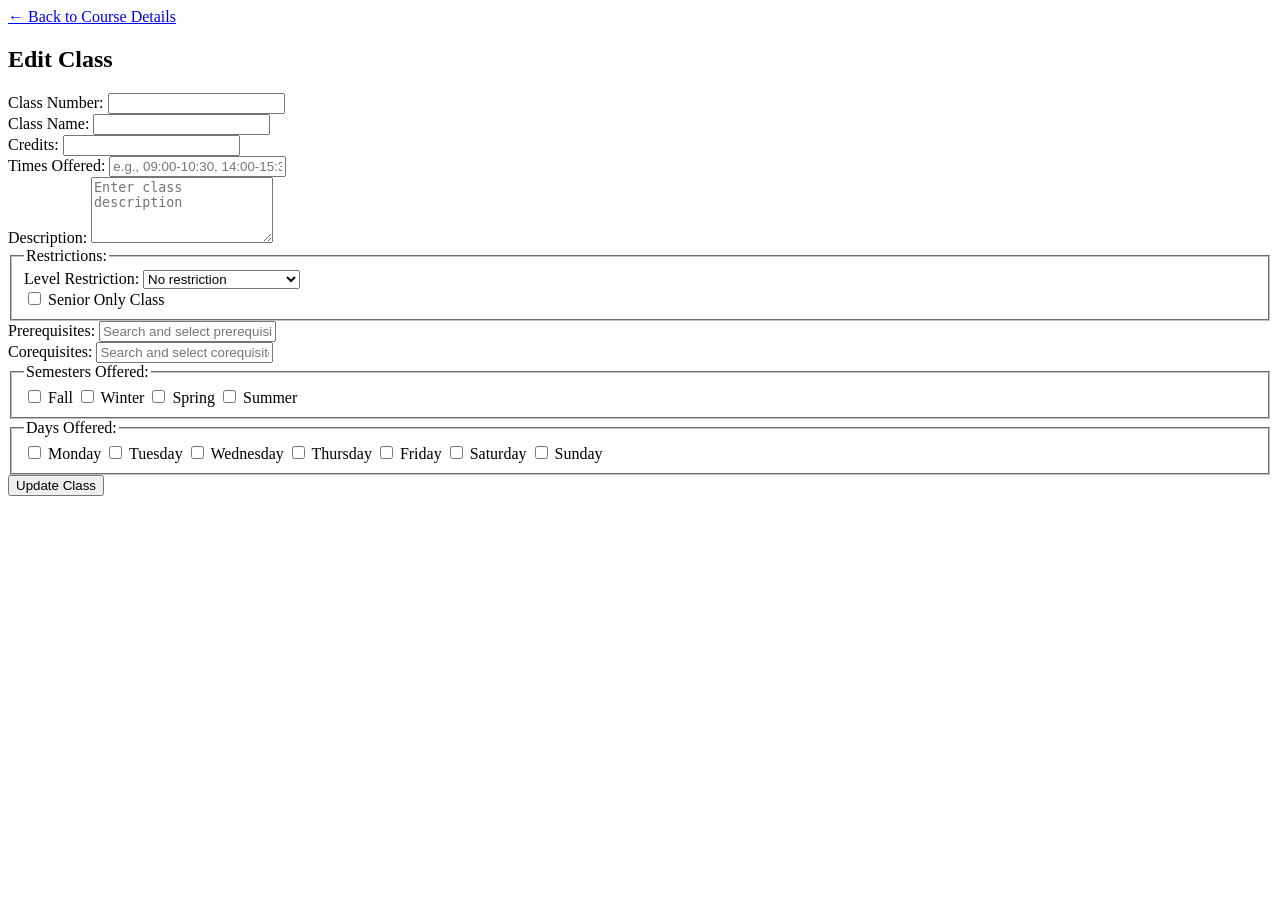
==== public/edit_class.html @ ac814a56 "Merge pull request #22 from sthcst/main Footer for All Links and Credit #s" ====
<!DOCTYPE html>
<html lang="en">
<head>
    <meta charset="UTF-8">
    <title id="form-title">Edit Class</title>
    <link rel="stylesheet" href="/css/admin.css">
    <link rel="stylesheet" href="/css/footer.css" />
    <link href="https://fonts.googleapis.com/css2?family=Inter:wght@400;500;600;700&display=swap" rel="stylesheet">
    <script src="/js/edit_class.js" defer></script>
</head>
<body>
    <div class="header-container">
        <a href="#" id="back-to-course">← Back to Course Details</a>
    </div>
    
    <form id="edit-class-form">
        <!-- Add the red header section -->
        <div class="form-header">
            <h2>Edit Class</h2>
        </div>
        
        <!-- First row: Class Number and Class Name -->
        <div class="input-row">
            <div class="input-column">
                <label for="class-number">Class Number:</label>
                <input type="text" id="class-number" name="class_number" required>
            </div>
            <div class="input-column">
                <label for="class-name">Class Name:</label>
                <input type="text" id="class-name" name="class_name" required>
            </div>
        </div>
        
        <!-- Second row: Credits and Times Offered -->
        <div class="input-row">
            <div class="input-column">
                <label for="credits">Credits:</label>
                <input type="number" id="credits" name="credits" min="1" required>
            </div>
            <div class="input-column">
                <label for="times-offered">Times Offered:</label>
                <input type="text" id="times-offered" name="times_offered" placeholder="e.g., 09:00-10:30, 14:00-15:30">
            </div>
        </div>
        
        <!-- Description field (full width) -->
        <div class="full-width">
            <label for="class-description">Description:</label>
            <textarea id="class-description" name="description" rows="4" placeholder="Enter class description"></textarea>
        </div>

        <!-- Restrictions fieldset -->
        <fieldset>
            <legend>Restrictions:</legend>
            <div class="restriction-controls">
                <div class="select-container">
                    <label for="class-restrictions">Level Restriction:</label>
                    <select id="class-restrictions" name="restrictions">
                        <option value="">No restriction</option>
                        <option value="Freshman and above">Freshman and above</option>
                        <option value="Sophomore and above">Sophomore and above</option>
                        <option value="Junior and above">Junior and above</option>
                    </select>
                </div>
                
                <div class="checkbox-container">
                    <label class="checkbox-label">
                        <input type="checkbox" id="is-senior-class" name="is_senior_class">
                        Senior Only Class
                    </label>
                </div>
            </div>
        </fieldset>

        <!-- Two column layout for prerequisites and corequisites -->
        <div class="input-row">
            <div class="input-column">
                <div class="input-container">
                    <label for="prerequisites">Prerequisites:</label>
                    <input type="text" id="prerequisites" name="prerequisites" placeholder="Search and select prerequisites">
                    <div id="prerequisites-suggestions" class="suggestions"></div>
                </div>
            </div>
            <div class="input-column">
                <div class="input-container">
                    <label for="corequisites">Corequisites:</label>
                    <input type="text" id="corequisites" name="corequisites" placeholder="Search and select corequisites">
                    <div id="corequisites-suggestions" class="suggestions"></div>
                </div>
            </div>
        </div>

        <!-- Semesters Offered fieldset -->
        <fieldset>
            <legend>Semesters Offered:</legend>
            <label>
                <input type="checkbox" name="semesters_offered" value="Fall"> Fall
            </label>
            <label>
                <input type="checkbox" name="semesters_offered" value="Winter"> Winter
            </label>
            <label>
                <input type="checkbox" name="semesters_offered" value="Spring"> Spring
            </label>
            <label>
                <input type="checkbox" name="semesters_offered" value="Summer"> Summer
            </label>
        </fieldset>

        <!-- Days Offered fieldset -->
        <fieldset>
            <legend>Days Offered:</legend>
            <label>
                <input type="checkbox" name="days_offered" value="Monday"> Monday
            </label>
            <label>
                <input type="checkbox" name="days_offered" value="Tuesday"> Tuesday
            </label>
            <label>
                <input type="checkbox" name="days_offered" value="Wednesday"> Wednesday
            </label>
            <label>
                <input type="checkbox" name="days_offered" value="Thursday"> Thursday
            </label>
            <label>
                <input type="checkbox" name="days_offered" value="Friday"> Friday
            </label>
            <label>
                <input type="checkbox" name="days_offered" value="Saturday"> Saturday
            </label>
            <label>
                <input type="checkbox" name="days_offered" value="Sunday"> Sunday
            </label>
        </fieldset>

        <button type="submit" id="submit-button">Update Class</button>
    </form>
    <div id="form-message"></div>
    <script src="/js/footer.js"></script>
</body>
</html>
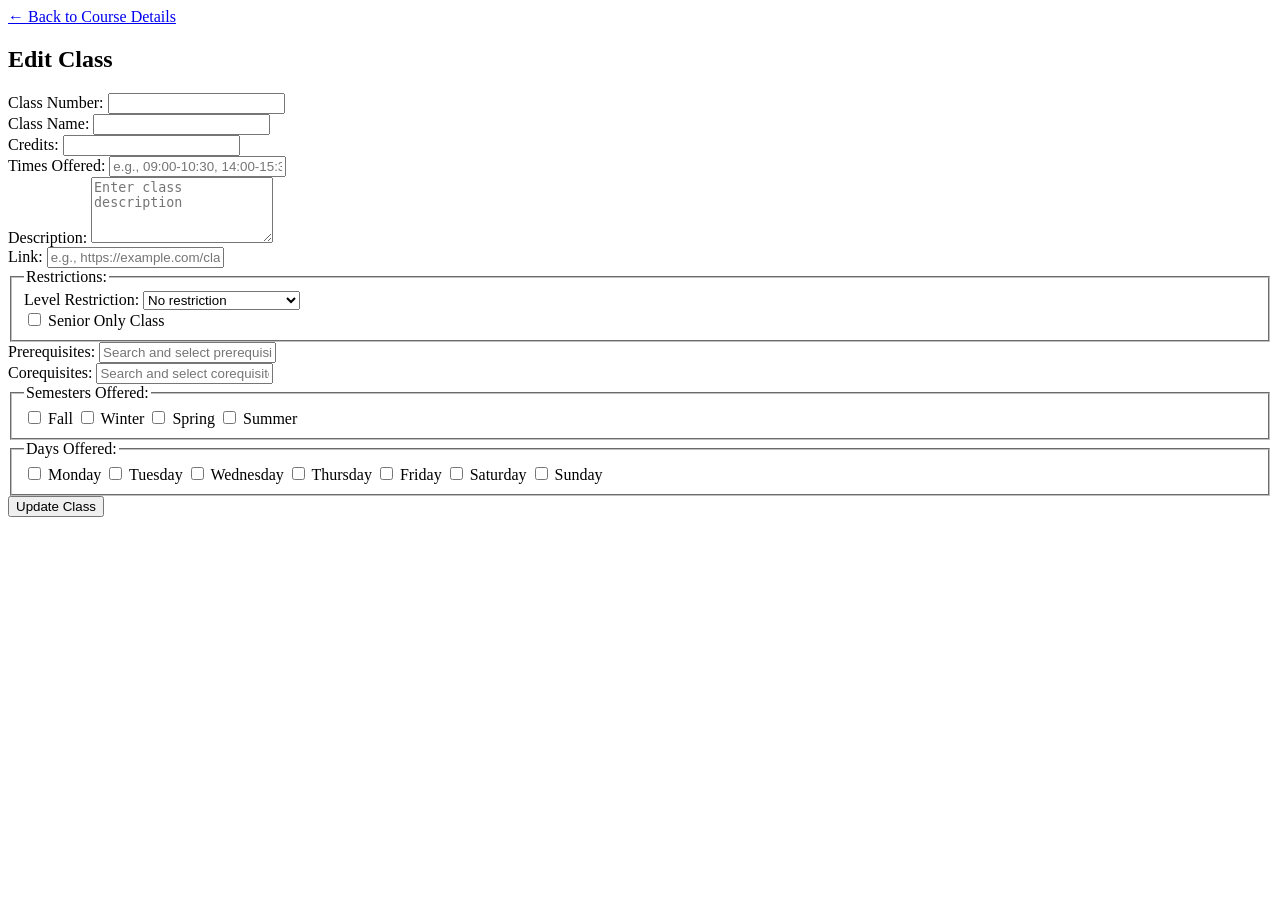
==== commit f1457d8a: "Merge pull request #23 from sthcst/main For the footer, and links be added to the api and other js f" ====
--- a/public/edit_class.html
+++ b/public/edit_class.html
@@ -14,12 +14,10 @@
     </div>
     
     <form id="edit-class-form">
-        <!-- Add the red header section -->
         <div class="form-header">
             <h2>Edit Class</h2>
         </div>
         
-        <!-- First row: Class Number and Class Name -->
         <div class="input-row">
             <div class="input-column">
                 <label for="class-number">Class Number:</label>
@@ -31,7 +29,6 @@
             </div>
         </div>
         
-        <!-- Second row: Credits and Times Offered -->
         <div class="input-row">
             <div class="input-column">
                 <label for="credits">Credits:</label>
@@ -43,13 +40,16 @@
             </div>
         </div>
         
-        <!-- Description field (full width) -->
         <div class="full-width">
             <label for="class-description">Description:</label>
             <textarea id="class-description" name="description" rows="4" placeholder="Enter class description"></textarea>
         </div>
 
-        <!-- Restrictions fieldset -->
+        <div class="full-width">
+            <label for="class-link">Link:</label>
+            <input type="url" id="class-link" name="link" placeholder="e.g., https://example.com/class-info">
+        </div>
+        
         <fieldset>
             <legend>Restrictions:</legend>
             <div class="restriction-controls">
@@ -72,7 +72,6 @@
             </div>
         </fieldset>
 
-        <!-- Two column layout for prerequisites and corequisites -->
         <div class="input-row">
             <div class="input-column">
                 <div class="input-container">
@@ -90,7 +89,6 @@
             </div>
         </div>
 
-        <!-- Semesters Offered fieldset -->
         <fieldset>
             <legend>Semesters Offered:</legend>
             <label>
@@ -107,7 +105,6 @@
             </label>
         </fieldset>
 
-        <!-- Days Offered fieldset -->
         <fieldset>
             <legend>Days Offered:</legend>
             <label>
@@ -136,6 +133,7 @@
         <button type="submit" id="submit-button">Update Class</button>
     </form>
     <div id="form-message"></div>
+    
     <script src="/js/footer.js"></script>
 </body>
 </html>
